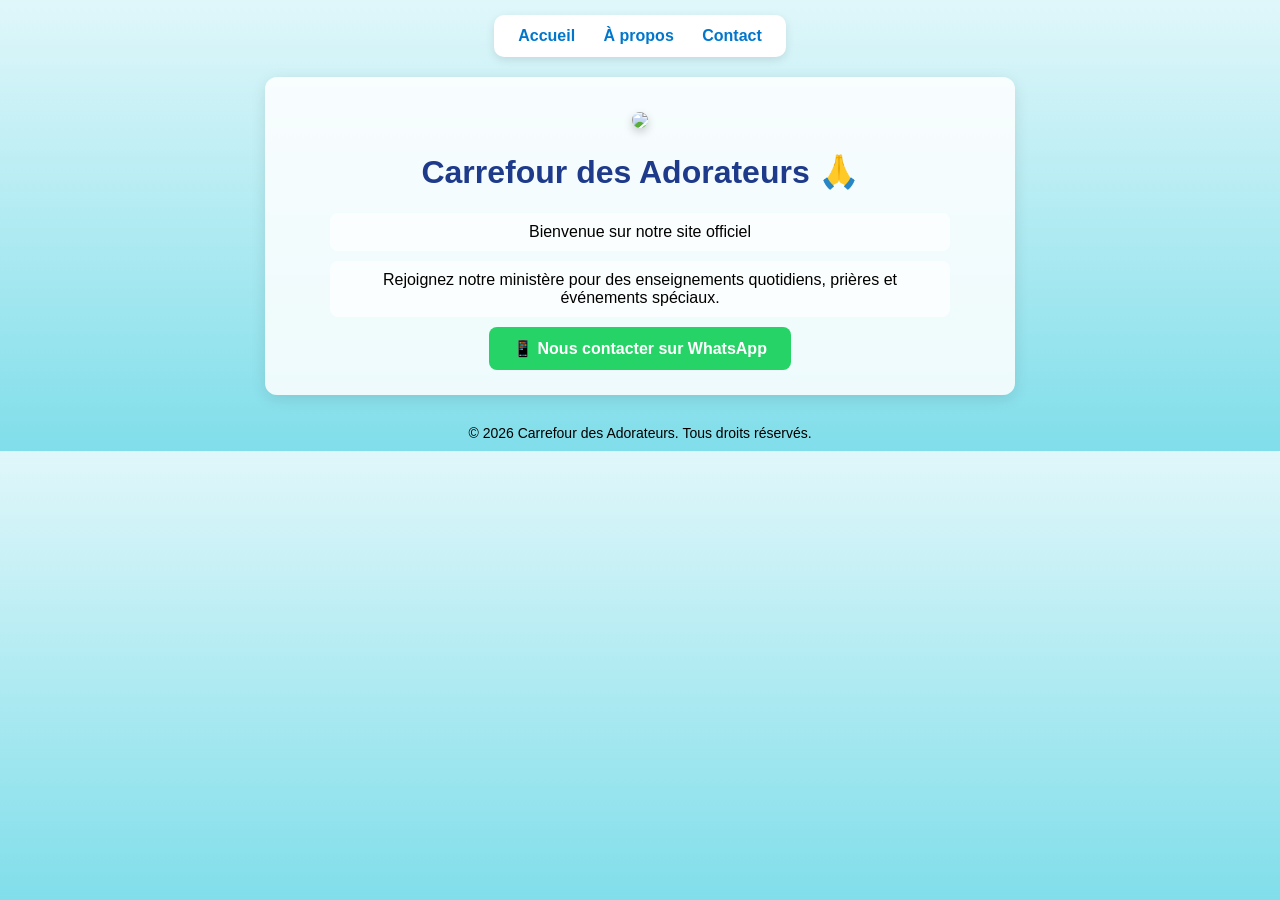
==== index.html @ 71ffdae7 "Update index.html Page d’accueil du site officiel du ministère Carrefour des Adorateurs avec présent" ====
<!DOCTYPE html>
<html lang="fr">
<head>
  <meta charset="UTF-8">
  <meta name="viewport" content="width=device-width, initial-scale=1.0">
  <title>Carrefour des Adorateurs</title>
  <link rel="stylesheet" href="style.css">
</head>
<body>

<nav>
  <a href="index.html">Accueil</a>
  <a href="apropos.html">À propos</a>
  <a href="contact.html">Contact</a>
</nav>

<div class="container">

  <img src="carrefour_logo.png" width="150">

  <h1>Carrefour des Adorateurs 🙏</h1>

  <p>Bienvenue sur notre site officiel</p>

  <p>
    Rejoignez notre ministère pour des enseignements quotidiens, prières et événements spéciaux.
  </p>

  <button onclick="window.open('https://wa.me/243855375854','_blank')">
    📱 Nous contacter sur WhatsApp
  </button>

</div>

<footer>
  © 2026 Carrefour des Adorateurs. Tous droits réservés.
</footer>

</body>
</html>
---- style.css ----
body {
  background: linear-gradient(to bottom, #e0f7fa, #80deea);
  font-family: Arial, sans-serif;
  text-align: center;
  margin: 0;
  padding: 0;
}

nav {
  background: white;
  padding: 12px;
  border-radius: 10px;
  display: inline-block;
  margin-top: 15px;
  box-shadow: 0 3px 10px rgba(0,0,0,0.1);
}

nav a {
  margin: 0 12px;
  font-weight: bold;
  color: #0077cc;
  text-decoration: none;
}

nav a:hover {
  color: #25D366;
}

.container {
  max-width: 700px;
  margin: auto;
  padding: 25px;
  background: rgba(255,255,255,0.85);
  border-radius: 12px;
  margin-top: 20px;
  box-shadow: 0 4px 15px rgba(0,0,0,0.1);
}

img {
  border-radius: 10px;
  box-shadow: 0 4px 10px rgba(0,0,0,0.2);
  margin-top: 10px;
}

h1 {
  color: #1e3a8a;
}

p {
  background: rgba(255,255,255,0.7);
  padding: 10px;
  border-radius: 8px;
  margin: 10px auto;
  max-width: 600px;
}

button {
  background-color: #25D366;
  color: white;
  border: none;
  padding: 12px 24px;
  border-radius: 8px;
  cursor: pointer;
  font-size: 16px;
  font-weight: bold;
}

button:hover {
  background-color: #128C7E;
}

footer {
  margin-top: 20px;
  padding: 10px;
  font-size: 14px;
}
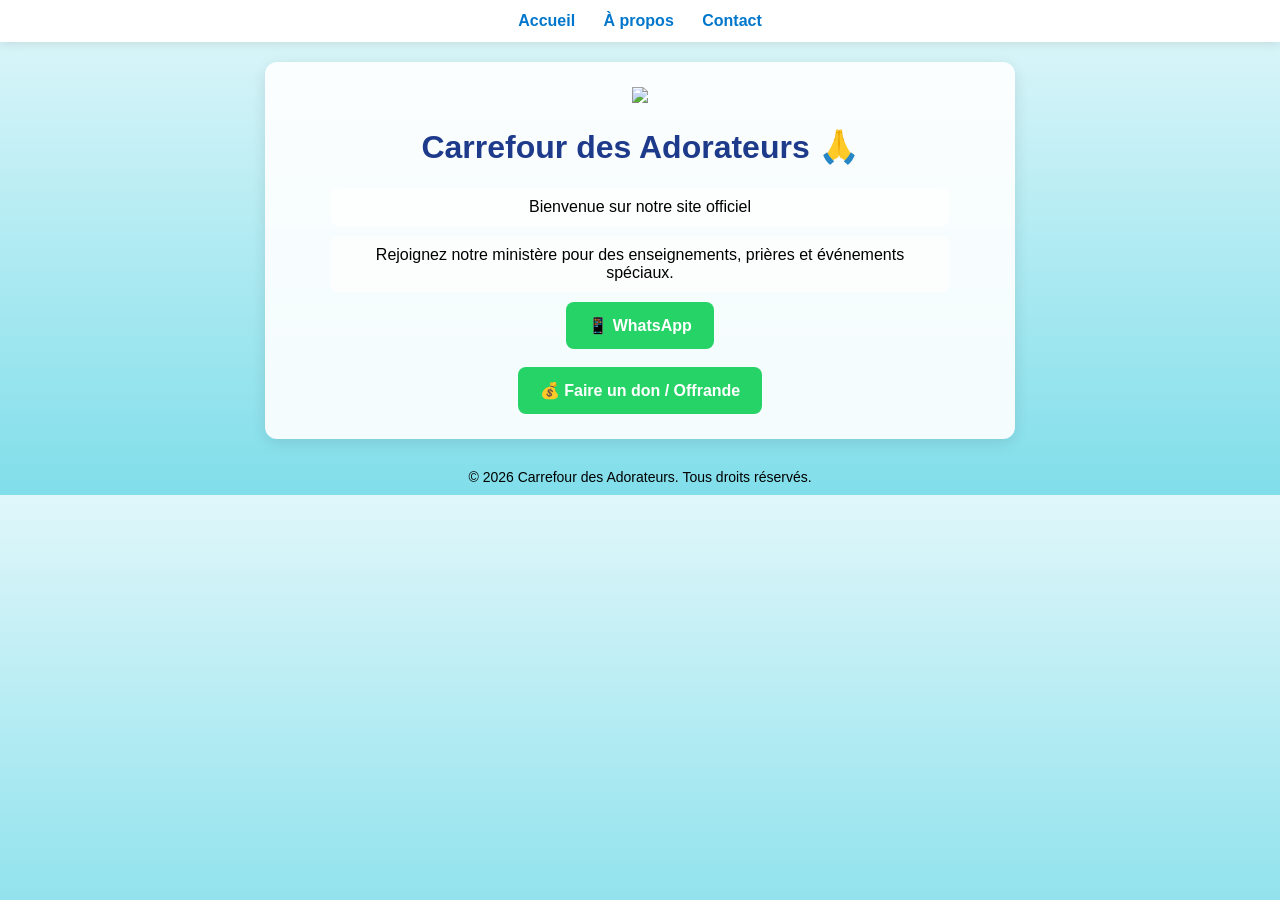
==== commit ca2e5cda: "Update index.html Page principale du site officiel Carrefour des Adorateurs avec présentation, navig" ====
--- a/index.html
+++ b/index.html
@@ -23,11 +23,17 @@
   <p>Bienvenue sur notre site officiel</p>
 
   <p>
-    Rejoignez notre ministère pour des enseignements quotidiens, prières et événements spéciaux.
+    Rejoignez notre ministère pour des enseignements, prières et événements spéciaux.
   </p>
 
   <button onclick="window.open('https://wa.me/243855375854','_blank')">
-    📱 Nous contacter sur WhatsApp
+    📱 WhatsApp
+  </button>
+
+  <br><br>
+
+  <button onclick="alert('Merci pour votre soutien 🙏')">
+    💰 Faire un don / Offrande
   </button>
 
 </div>
--- a/style.css
+++ b/style.css
@@ -1,74 +1,69 @@
 body {
+  margin: 0;
+  font-family: Arial, sans-serif;
   background: linear-gradient(to bottom, #e0f7fa, #80deea);
-  font-family: Arial, sans-serif;
   text-align: center;
-  margin: 0;
-  padding: 0;
 }
 
+/* MENU */
 nav {
   background: white;
   padding: 12px;
-  border-radius: 10px;
-  display: inline-block;
-  margin-top: 15px;
-  box-shadow: 0 3px 10px rgba(0,0,0,0.1);
+  box-shadow: 0 2px 10px rgba(0,0,0,0.1);
 }
 
 nav a {
   margin: 0 12px;
+  text-decoration: none;
   font-weight: bold;
   color: #0077cc;
-  text-decoration: none;
 }
 
 nav a:hover {
   color: #25D366;
 }
 
+/* CONTENEUR */
 .container {
   max-width: 700px;
-  margin: auto;
+  margin: 20px auto;
   padding: 25px;
-  background: rgba(255,255,255,0.85);
+  background: rgba(255,255,255,0.9);
   border-radius: 12px;
-  margin-top: 20px;
   box-shadow: 0 4px 15px rgba(0,0,0,0.1);
 }
 
-img {
-  border-radius: 10px;
-  box-shadow: 0 4px 10px rgba(0,0,0,0.2);
-  margin-top: 10px;
-}
-
+/* TITRE */
 h1 {
   color: #1e3a8a;
 }
 
+/* TEXTE */
 p {
   background: rgba(255,255,255,0.7);
   padding: 10px;
+  margin: 10px auto;
   border-radius: 8px;
-  margin: 10px auto;
   max-width: 600px;
 }
 
+/* BOUTON WHATSAPP */
 button {
-  background-color: #25D366;
+  background: #25D366;
   color: white;
   border: none;
-  padding: 12px 24px;
+  padding: 14px 22px;
   border-radius: 8px;
+  font-size: 16px;
   cursor: pointer;
-  font-size: 16px;
   font-weight: bold;
 }
 
 button:hover {
-  background-color: #128C7E;
+  background: #128C7E;
 }
 
+/* FOOTER */
 footer {
   margin-top: 20px;
   padding: 10px;
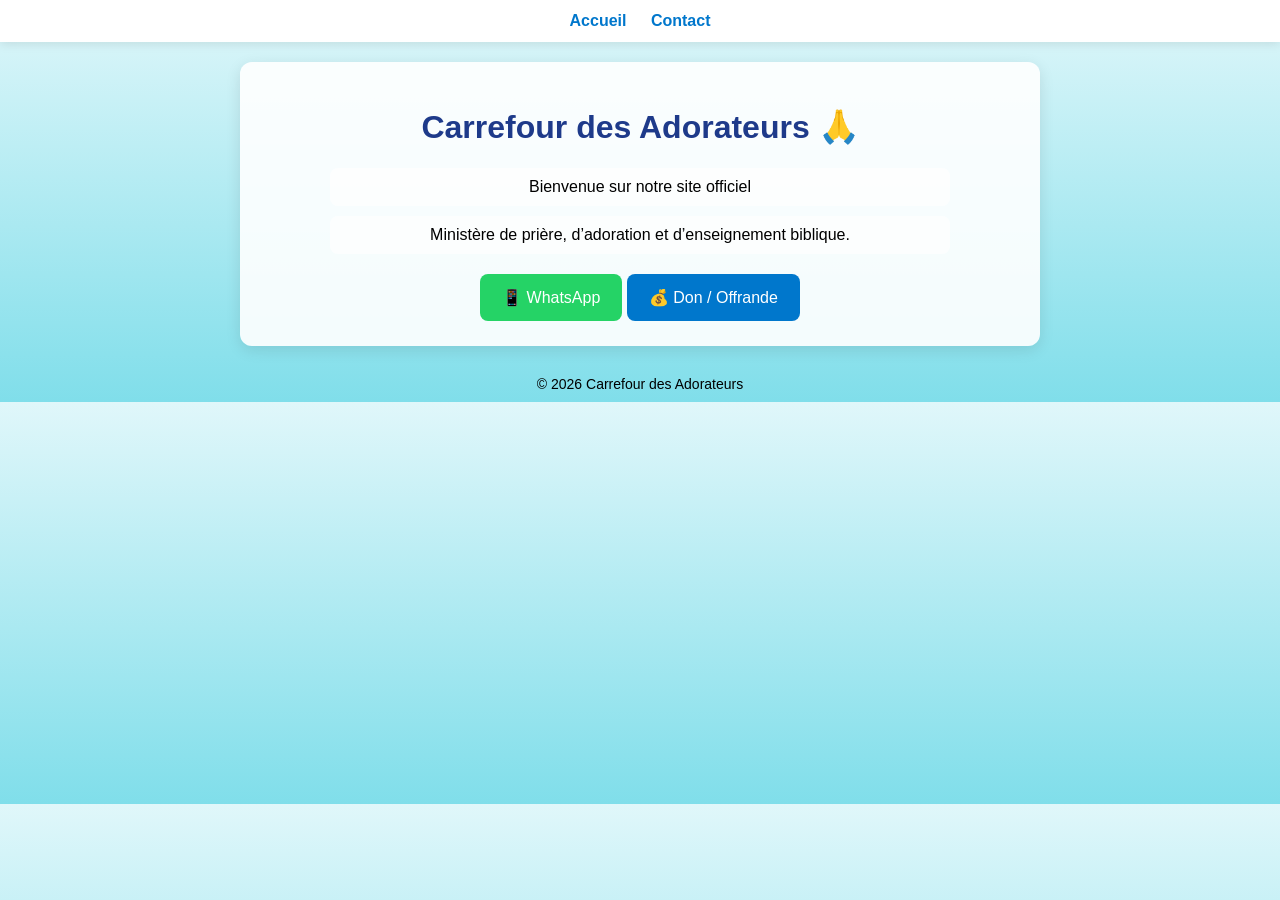
==== commit 65b6ef0d: "Update index.html Page principale du site officiel Carrefour des Adorateurs avec présentation du min" ====
--- a/index.html
+++ b/index.html
@@ -2,7 +2,6 @@
 <html lang="fr">
 <head>
   <meta charset="UTF-8">
-  <meta name="viewport" content="width=device-width, initial-scale=1.0">
   <title>Carrefour des Adorateurs</title>
   <link rel="stylesheet" href="style.css">
 </head>
@@ -10,36 +9,29 @@
 
 <nav>
   <a href="index.html">Accueil</a>
-  <a href="apropos.html">À propos</a>
   <a href="contact.html">Contact</a>
 </nav>
 
 <div class="container">
 
-  <img src="carrefour_logo.png" width="150">
-
   <h1>Carrefour des Adorateurs 🙏</h1>
 
   <p>Bienvenue sur notre site officiel</p>
 
-  <p>
-    Rejoignez notre ministère pour des enseignements, prières et événements spéciaux.
-  </p>
+  <p>Ministère de prière, d’adoration et d’enseignement biblique.</p>
 
   <button onclick="window.open('https://wa.me/243855375854','_blank')">
     📱 WhatsApp
   </button>
 
-  <br><br>
-
-  <button onclick="alert('Merci pour votre soutien 🙏')">
-    💰 Faire un don / Offrande
+  <button onclick="alert('Merci pour votre offrande 🙏')">
+    💰 Don / Offrande
   </button>
 
 </div>
 
 <footer>
-  © 2026 Carrefour des Adorateurs. Tous droits réservés.
+  © 2026 Carrefour des Adorateurs
 </footer>
 
 </body>
--- a/style.css
+++ b/style.css
@@ -13,7 +13,7 @@
 }
 
 nav a {
-  margin: 0 12px;
+  margin: 0 10px;
   text-decoration: none;
   font-weight: bold;
   color: #0077cc;
@@ -23,9 +23,9 @@
   color: #25D366;
 }
 
-/* CONTENEUR */
+/* CONTAINER */
 .container {
-  max-width: 700px;
+  max-width: 750px;
   margin: 20px auto;
   padding: 25px;
   background: rgba(255,255,255,0.9);
@@ -33,12 +33,18 @@
   box-shadow: 0 4px 15px rgba(0,0,0,0.1);
 }
 
+/* IMAGE */
+img {
+  border-radius: 12px;
+  box-shadow: 0 4px 10px rgba(0,0,0,0.2);
+}
+
 /* TITRE */
 h1 {
   color: #1e3a8a;
 }
 
-/* TEXTE */
+/* TEXTES */
 p {
   background: rgba(255,255,255,0.7);
   padding: 10px;
@@ -47,7 +53,7 @@
   max-width: 600px;
 }
 
-/* BOUTON WHATSAPP */
+/* BOUTONS */
 button {
   background: #25D366;
   color: white;
@@ -56,11 +62,20 @@
   border-radius: 8px;
   font-size: 16px;
   cursor: pointer;
-  font-weight: bold;
+  margin-top: 10px;
 }
 
 button:hover {
   background: #128C7E;
+}
+
+/* DON BUTTON */
+button:nth-of-type(2) {
+  background: #0077cc;
+}
+
+button:nth-of-type(2):hover {
+  background: #005999;
 }
 
 /* FOOTER */
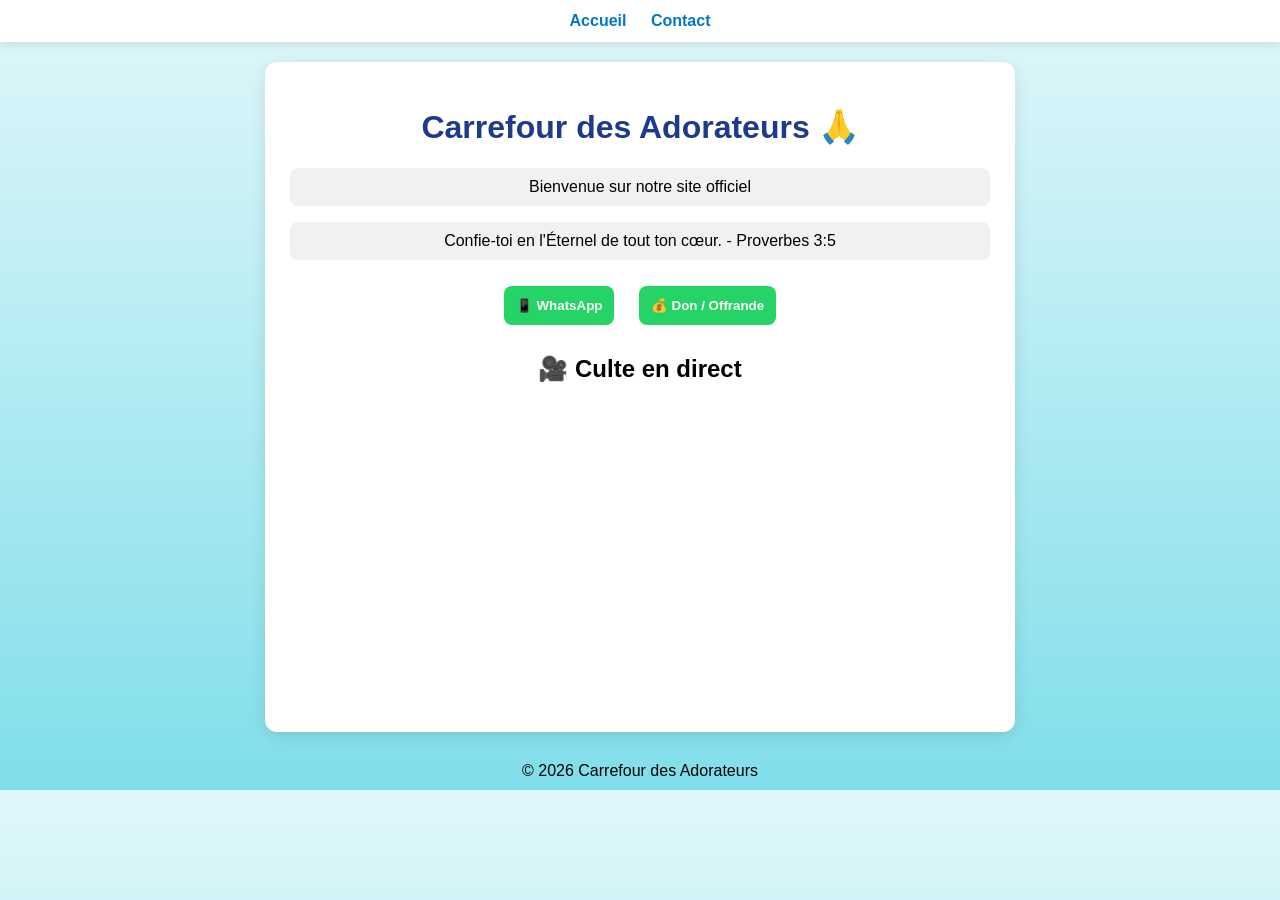
==== commit acc83c03: "Update index.html Ajout de fonctionnalités avancées : versets bibliques automatiques et intégration " ====
--- a/index.html
+++ b/index.html
@@ -18,7 +18,7 @@
 
   <p>Bienvenue sur notre site officiel</p>
 
-  <p>Ministère de prière, d’adoration et d’enseignement biblique.</p>
+  <p id="verset"></p>
 
   <button onclick="window.open('https://wa.me/243855375854','_blank')">
     📱 WhatsApp
@@ -28,11 +28,29 @@
     💰 Don / Offrande
   </button>
 
+  <h2>🎥 Culte en direct</h2>
+
+  <iframe width="100%" height="300"
+    src="https://www.youtube.com/embed?listType=user_uploads&list=UC"
+    frameborder="0" allowfullscreen>
+  </iframe>
+
 </div>
 
 <footer>
   © 2026 Carrefour des Adorateurs
 </footer>
 
+<script>
+const versets = [
+"Le Seigneur est mon berger, je ne manquerai de rien. - Psaume 23:1",
+"Je puis tout par celui qui me fortifie. - Philippiens 4:13",
+"Confie-toi en l'Éternel de tout ton cœur. - Proverbes 3:5"
+];
+
+document.getElementById("verset").innerText =
+versets[Math.floor(Math.random() * versets.length)];
+</script>
+
 </body>
 </html>
--- a/style.css
+++ b/style.css
@@ -5,7 +5,6 @@
   text-align: center;
 }
 
-/* MENU */
 nav {
   background: white;
   padding: 12px;
@@ -13,7 +12,7 @@
 }
 
 nav a {
-  margin: 0 10px;
+  margin: 10px;
   text-decoration: none;
   font-weight: bold;
   color: #0077cc;
@@ -23,64 +22,41 @@
   color: #25D366;
 }
 
-/* CONTAINER */
 .container {
-  max-width: 750px;
+  max-width: 700px;
   margin: 20px auto;
   padding: 25px;
-  background: rgba(255,255,255,0.9);
+  background: white;
   border-radius: 12px;
   box-shadow: 0 4px 15px rgba(0,0,0,0.1);
 }
 
-/* IMAGE */
-img {
-  border-radius: 12px;
-  box-shadow: 0 4px 10px rgba(0,0,0,0.2);
-}
-
-/* TITRE */
 h1 {
   color: #1e3a8a;
 }
 
-/* TEXTES */
 p {
-  background: rgba(255,255,255,0.7);
+  background: #f1f1f1;
   padding: 10px;
-  margin: 10px auto;
   border-radius: 8px;
-  max-width: 600px;
 }
 
-/* BOUTONS */
 button {
   background: #25D366;
   color: white;
   border: none;
-  padding: 14px 22px;
+  padding: 12px;
+  margin: 10px;
   border-radius: 8px;
-  font-size: 16px;
   cursor: pointer;
-  margin-top: 10px;
+  font-weight: bold;
 }
 
 button:hover {
   background: #128C7E;
 }
 
-/* DON BUTTON */
-button:nth-of-type(2) {
-  background: #0077cc;
-}
-
-button:nth-of-type(2):hover {
-  background: #005999;
-}
-
-/* FOOTER */
 footer {
   margin-top: 20px;
   padding: 10px;
-  font-size: 14px;
 }
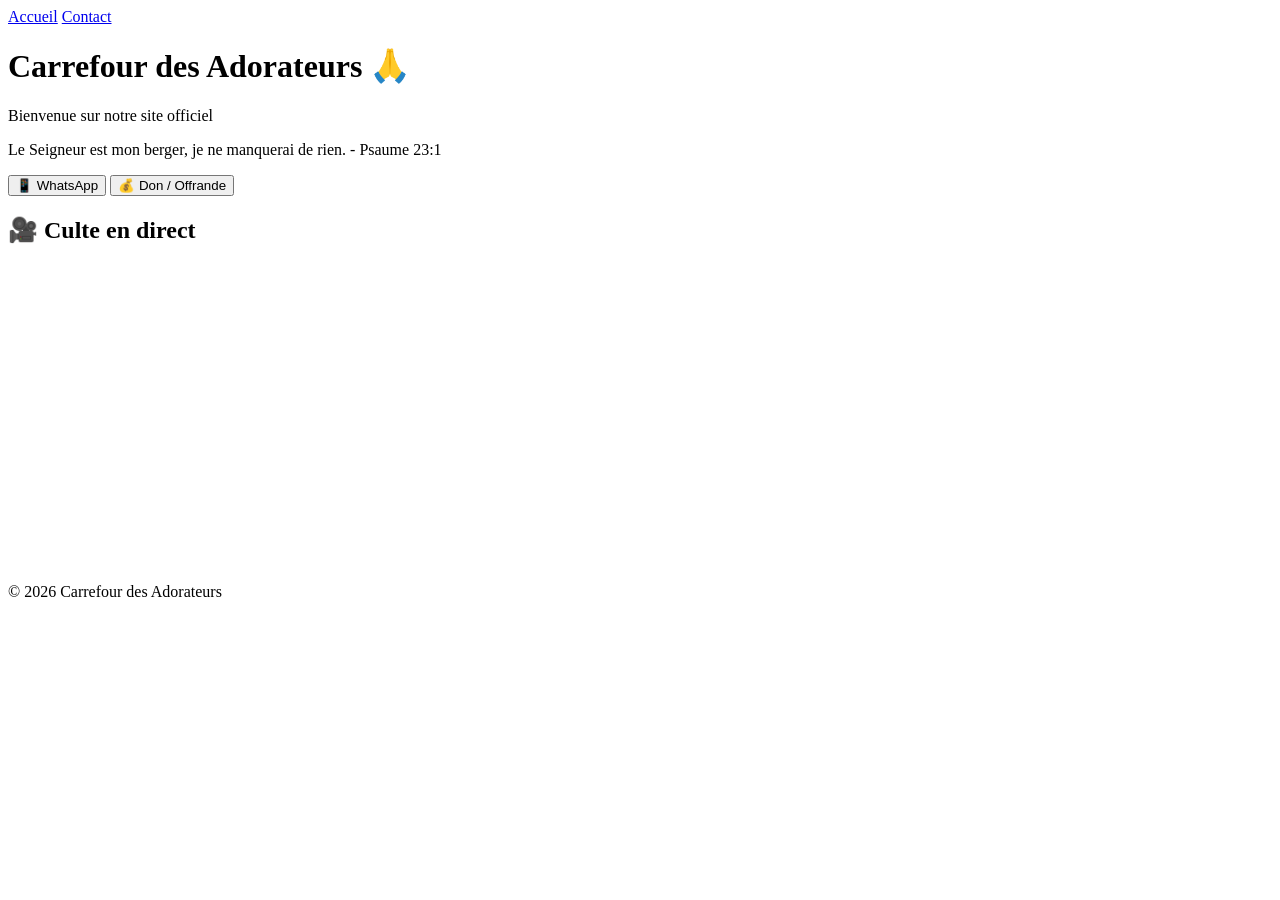
==== commit e52581b2: "Update index.html Ajout de versets bibliques dynamiques et correction de l'intégration vidéo YouTube" ====
--- a/index.html
+++ b/index.html
@@ -31,7 +31,7 @@
   <h2>🎥 Culte en direct</h2>
 
   <iframe width="100%" height="300"
-    src="https://www.youtube.com/embed?listType=user_uploads&list=UC"
+    src="https://www.youtube.com/embed/aqz-KE-bpKQ"
     frameborder="0" allowfullscreen>
   </iframe>
 
--- a/style.css
+++ b/style.css
@@ -1,62 +1,4 @@
-body {
-  margin: 0;
-  font-family: Arial, sans-serif;
-  background: linear-gradient(to bottom, #e0f7fa, #80deea);
-  text-align: center;
+iframe {
+  margin-top: 15px;
+  border-radius: 10px;
 }
-
-nav {
-  background: white;
-  padding: 12px;
-  box-shadow: 0 2px 10px rgba(0,0,0,0.1);
-}
-
-nav a {
-  margin: 10px;
-  text-decoration: none;
-  font-weight: bold;
-  color: #0077cc;
-}
-
-nav a:hover {
-  color: #25D366;
-}
-
-.container {
-  max-width: 700px;
-  margin: 20px auto;
-  padding: 25px;
-  background: white;
-  border-radius: 12px;
-  box-shadow: 0 4px 15px rgba(0,0,0,0.1);
-}
-
-h1 {
-  color: #1e3a8a;
-}
-
-p {
-  background: #f1f1f1;
-  padding: 10px;
-  border-radius: 8px;
-}
-
-button {
-  background: #25D366;
-  color: white;
-  border: none;
-  padding: 12px;
-  margin: 10px;
-  border-radius: 8px;
-  cursor: pointer;
-  font-weight: bold;
-}
-
-button:hover {
-  background: #128C7E;
-}
-
-footer {
-  margin-top: 20px;
-  padding: 10px;
-}
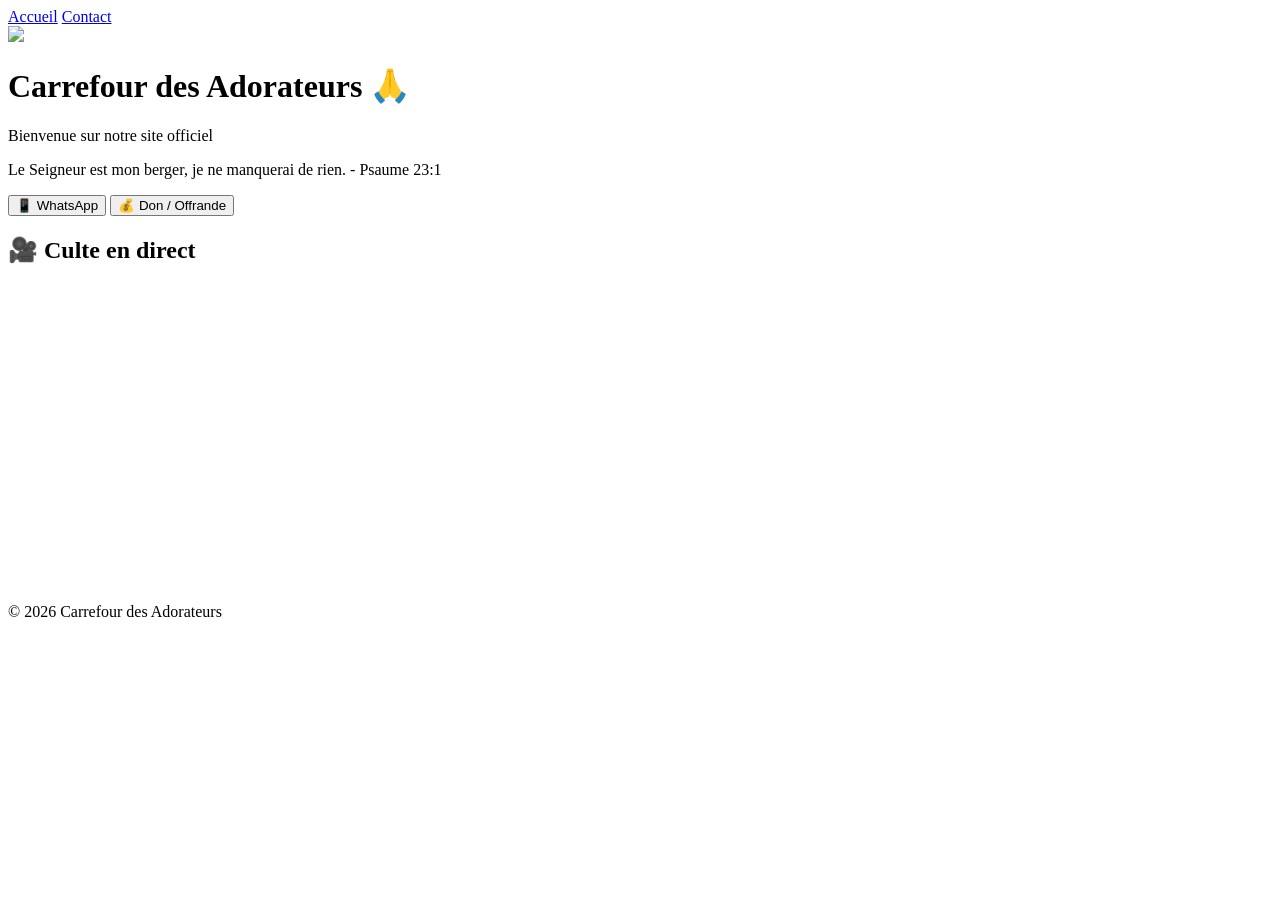
==== commit eabc7669: "Update index.html Ajout du logo officiel, versets bibliques dynamiques et intégration vidéo YouTube " ====
--- a/index.html
+++ b/index.html
@@ -13,6 +13,8 @@
 </nav>
 
 <div class="container">
+
+  <img src="logo.png" width="250">
 
   <h1>Carrefour des Adorateurs 🙏</h1>
 
--- a/style.css
+++ b/style.css
@@ -2,3 +2,7 @@
   margin-top: 15px;
   border-radius: 10px;
 }
+iframe {
+  margin-top: 15px;
+  border-radius: 10px;
+}
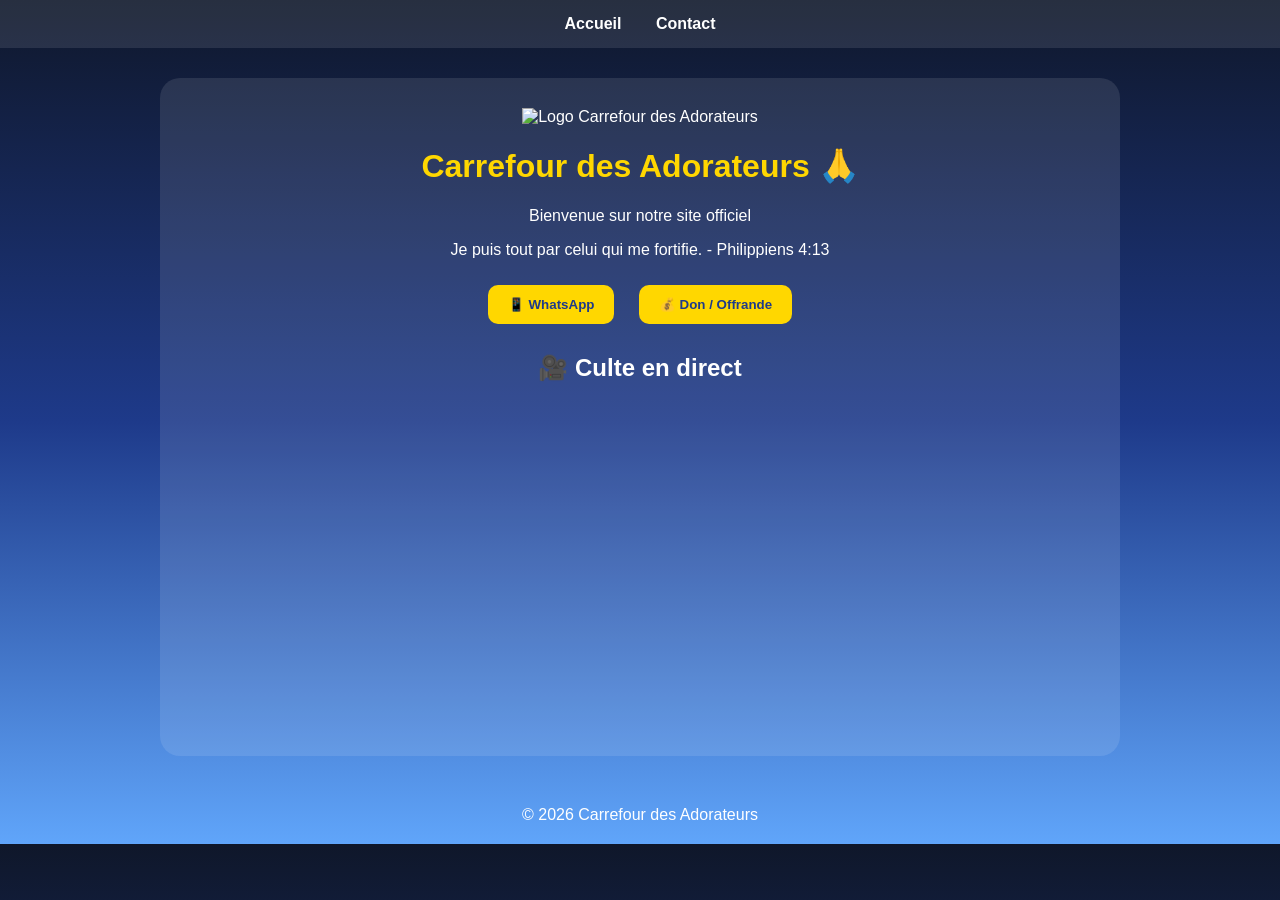
==== commit a3fe6ba7: "Fix logo display Correction de l'affichage du logo officiel sur la page d'accueil en utilisant le fi" ====
--- a/index.html
+++ b/index.html
@@ -14,7 +14,7 @@
 
 <div class="container">
 
-  <img src="logo.png" width="250">
+  <img src="logo.png" class="logo" alt="Logo Carrefour des Adorateurs">
 
   <h1>Carrefour des Adorateurs 🙏</h1>
 
--- a/style.css
+++ b/style.css
@@ -1,8 +1,71 @@
+body {
+  margin: 0;
+  font-family: Arial, sans-serif;
+  text-align: center;
+  background: linear-gradient(to bottom, #0f172a, #1e3a8a, #60a5fa);
+  color: white;
+}
+
+nav {
+  background: rgba(255,255,255,0.1);
+  padding: 15px;
+}
+
+nav a {
+  color: white;
+  text-decoration: none;
+  margin: 0 15px;
+  font-weight: bold;
+}
+
+.container {
+  max-width: 900px;
+  margin: 30px auto;
+  padding: 30px;
+  background: rgba(255,255,255,0.1);
+  border-radius: 20px;
+}
+
+.logo {
+  width: 260px;
+  max-width: 100%;
+}
+
+h1 {
+  color: gold;
+}
+
+button {
+  background: gold;
+  color: #1e3a8a;
+  border: none;
+  padding: 12px 20px;
+  margin: 10px;
+  border-radius: 10px;
+  cursor: pointer;
+  font-weight: bold;
+}
+
 iframe {
-  margin-top: 15px;
-  border-radius: 10px;
+  width: 100%;
+  margin-top: 20px;
+  border-radius: 15px;
 }
-iframe {
-  margin-top: 15px;
-  border-radius: 10px;
+
+.gallery {
+  display: flex;
+  justify-content: center;
+  flex-wrap: wrap;
+  gap: 15px;
+  margin-top: 20px;
 }
+
+.gallery img {
+  width: 220px;
+  border-radius: 15px;
+}
+
+footer {
+  margin-top: 30px;
+  padding: 20px;
+}
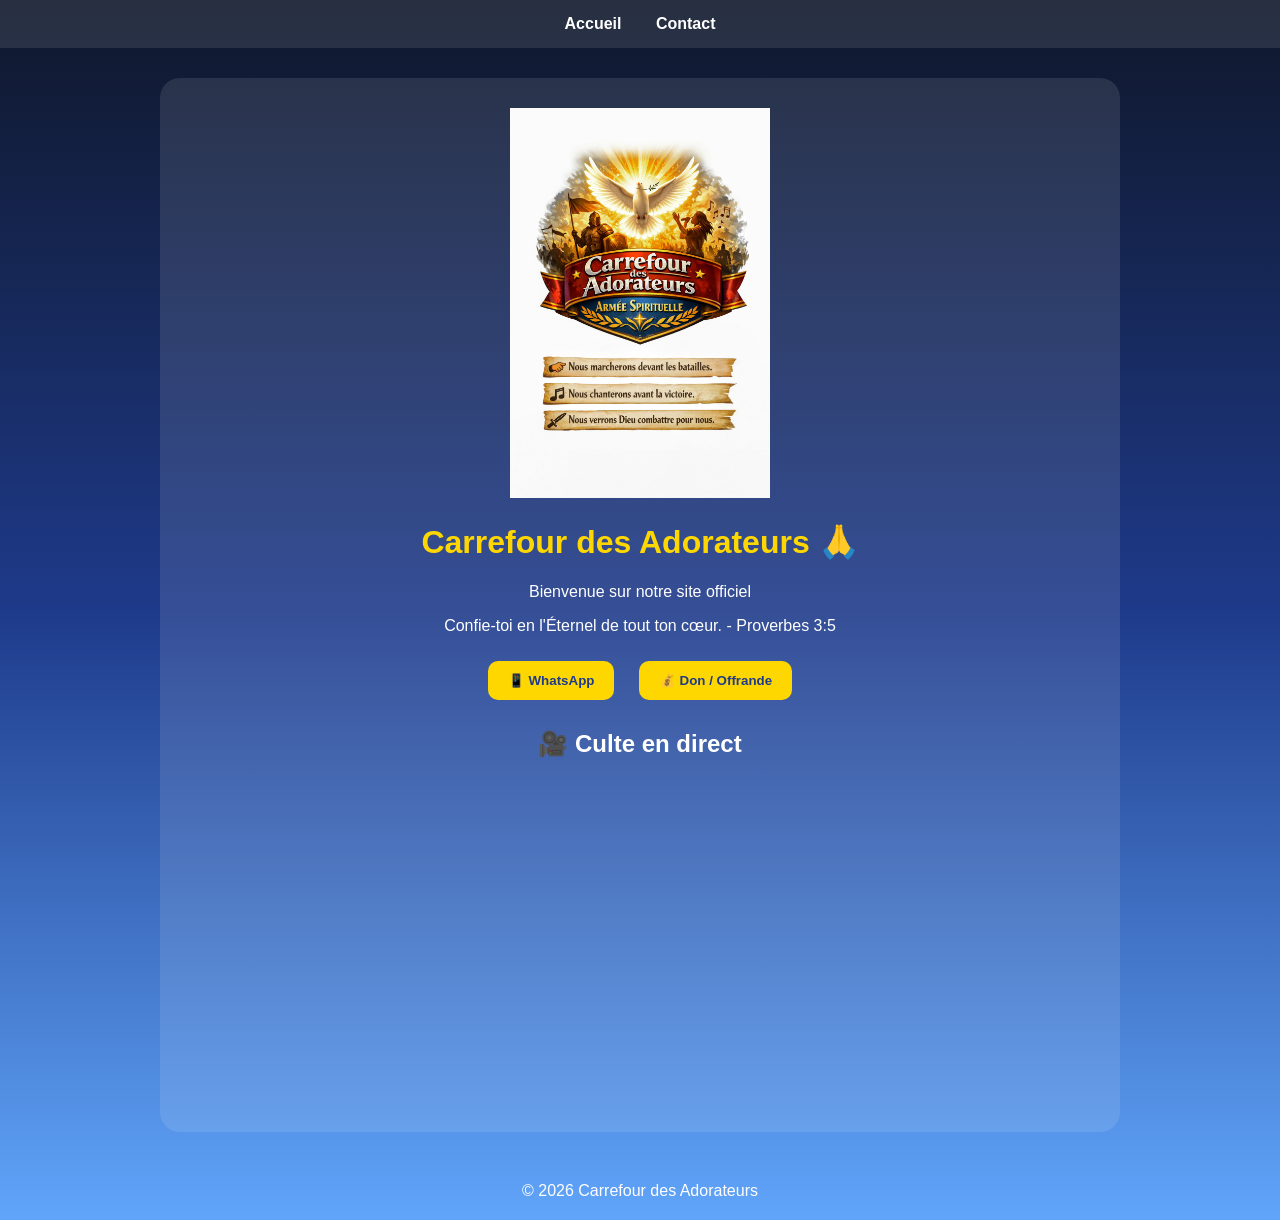
==== commit 0055d7da: "Update index.html" ====
--- a/index.html
+++ b/index.html
@@ -14,7 +14,7 @@
 
 <div class="container">
 
-  <img src="logo.png" class="logo" alt="Logo Carrefour des Adorateurs">
+  <img src="logo.png.png" class="logo" alt="Logo Carrefour des Adorateurs">
 
   <h1>Carrefour des Adorateurs 🙏</h1>
 
